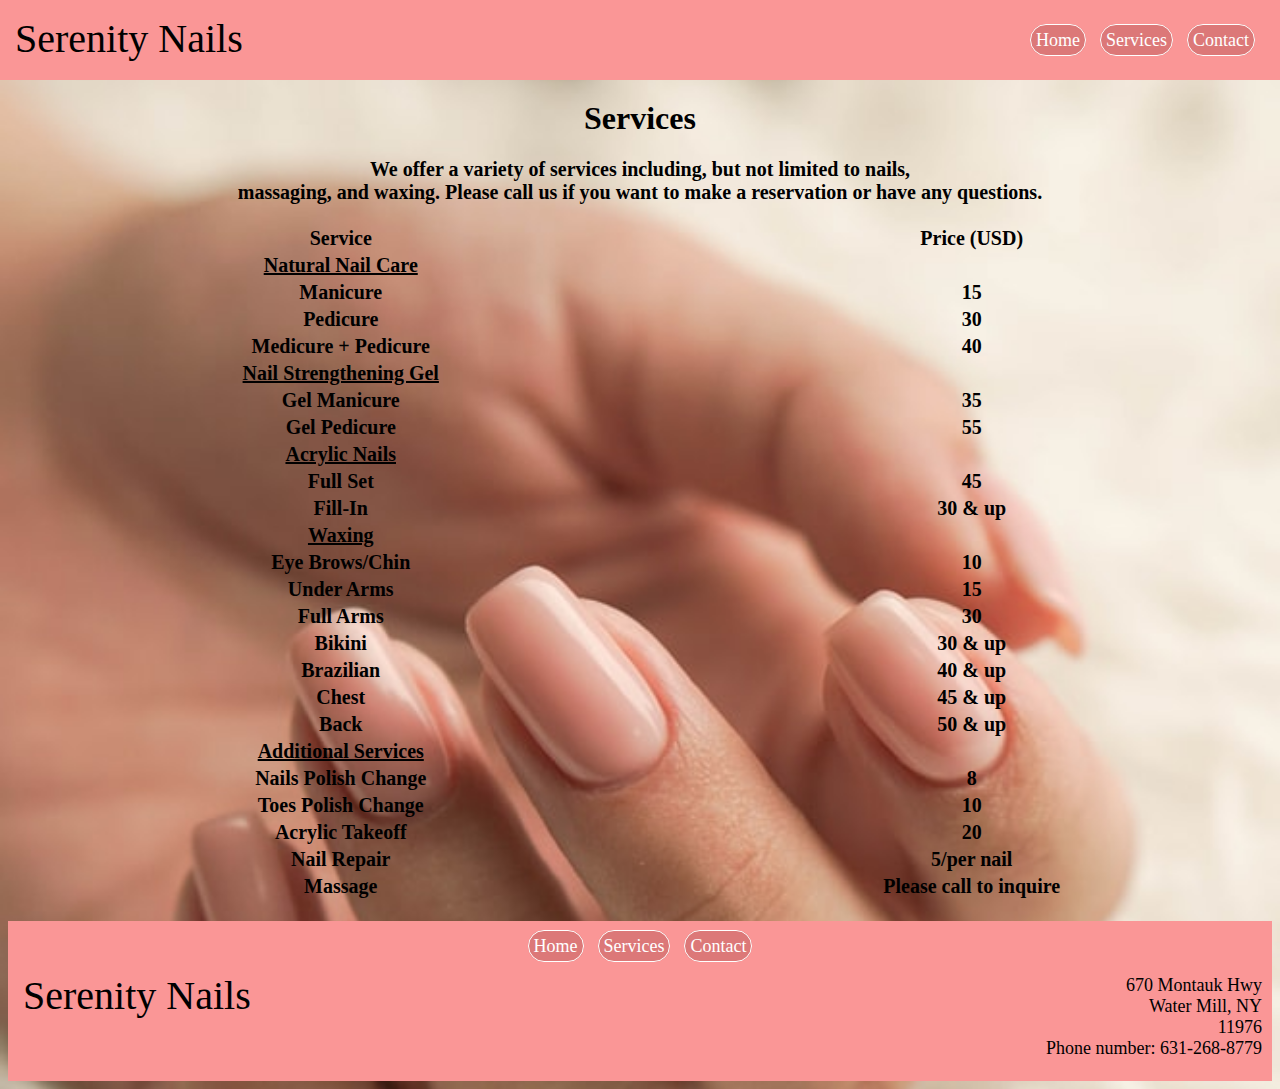
==== services.html @ 1d14ba49 "initial upload" ====
<!DOCTYPE HTML>

<html>
<head>
	<title>Services - Serenity Nails</title>
	<link rel='stylesheet' href='NailsCSS.css'>
	<style type="text/css">
		body{background-image: url("services.jpg"); background-size: cover; background-position: center;}
	</style>
</head>
<body>
<div class='header'>
	<a href='index.html' class='logo'>Serenity Nails</a>
	<div class='headerlinks'>
		<a class='home' href='index.html'>Home</a>
		<a class='services' href='services.html'>Services</a>
		<a class='contact' href='contact.html'>Contact</a>
	</div>
</div>
<h1 style="margin-top: 100px;">Services</h1>
<h3>We offer a variety of services including, but not limited to nails,<br/> massaging, and waxing. Please call us if you want to make a reservation or have any questions.</h2>
<p>
<table>
	<tr>
		<th>Service</th>
		<th>Price (USD)</th>
	</tr>
	<th class="tableheader">Natural Nail Care</th>
	<tr>
		<th>Manicure</th>
		<th>15</th>
	</tr>
	<tr>
		<th>Pedicure</th>
		<th>30</th>
	</tr>
	<tr>
		<th>Medicure + Pedicure</th>
		<th>40</th>
	</tr>
	<th class="tableheader">Nail Strengthening Gel</th>
	<tr>
		<th>Gel Manicure</th>
		<th>35</th>
	</tr>
	<tr>
		<th>Gel Pedicure</th>
		<th>55</th>
	</tr>
	<th class="tableheader">Acrylic Nails</th>
	<tr>
		<th>Full Set</th>
		<th>45</th>
	</tr>
	<tr>
		<th>Fill-In</th>
		<th>30 & up</th>
	</tr>
	<th class="tableheader">Waxing</th>
	<tr>
		<th>Eye Brows/Chin</th>
		<th>10</th>
	</tr>
	<tr>
		<th>Under Arms</th>
		<th>15</th>
	</tr>
	<tr>
		<th>Full Arms</th>
		<th>30</th>
	</tr>
	<tr>
		<th>Bikini</th>
		<th>30 & up</th>
	</tr>
	<tr>
		<th>Brazilian</th>
		<th>40 & up</th>
	</tr>
	<tr>
		<th>Chest</th>
		<th>45 & up</th>
	</tr>
	<tr>
		<th>Back</th>
		<th>50 & up</th>
	</tr>
	<th class="tableheader">Additional Services</th>
	<tr>
		<th>Nails Polish Change</th>
		<th>8</th>
	</tr>
	<tr>
		<th>Toes Polish Change</th>
		<th>10</th>
	</tr>
	<tr>
		<th>Acrylic Takeoff</th>
		<th>20</th>
	</tr>
	<tr>
		<th>Nail Repair</th>
		<th>5/per nail</th>
	</tr>
	<tr>
		<th>Massage</th>
		<th>Please call to inquire</th>
	</tr>
</table>

<div class='footer'>
	<div class='footerlinks'>
		<a class='home' href='index.html'>Home</a>
		<a class='services' href='services.html'>Services</a>
		<a class='contact' href='contact.html'>Contact</a>
	</div>
	<a href='index.html' class='logo'>Serenity Nails</a>
	<div class='footerinfo'>
		<p style='text-align:right; margin-right: 10px;'>670 Montauk Hwy<br/>Water Mill, NY<br/>11976<br/>Phone number: 631-268-8779</p>
	</div>
</div>

</body>
</html>
---- NailsCSS.css ----
.header {
     width: 100%;
     position: fixed;
     background-color:rgb(250, 150, 150);
     height: 80px;
     top: 0;
     left: 0;
}

.headerlinks {
     text-align: right;
     margin-right: 20px;
     margin-top: 30px;
}

.home, .services, .contact {
     margin: 5px 5px 5px 5px;
     background-color: rgb(220, 120, 120);
     border: 1px solid rgb(255,255,255);
     font-size: 18px;
     color:rgb(255, 255, 255);
     text-decoration: none;
}

a {
     border-radius: 25px;
     padding: 5px
}

a:hover {
     background-color: rgb(200, 100, 100);
     color: rgb(255, 255, 255);
}

a.logo {
     font-size: 40px;
     font-family: 'Brush Script MT', 'Lucida Handwriting', cursive;
     margin-left: 10px;
     margin-top: 10px;
     position: absolute;
     color:rgb(0, 0, 0);
     text-decoration: none;
}


.footer {
     width: 100%;
     position: relative;
     background-color:rgb(250, 150, 150);
     height: 160px;
     bottom: 0;
}

.footerlinks {
     text-align: center;
     margin-right: auto;
     margin-left: auto;
     padding-top: 15px;
}

.imgpic {
     text-align: center;
}

p {
     font-size: 18px;
}

h1{
     font-size: 32px;
}

h2{
     font-size: 26px;
}

h3 {
     font-size: 20px;
}

p, h1, h2, h3 {
     text-align: center;
}

table {
     width: 100%;
     font-size: 20px;
     margin-bottom: 20px;
}

.tableheader {
     text-align: center;
     text-decoration: underline;
}
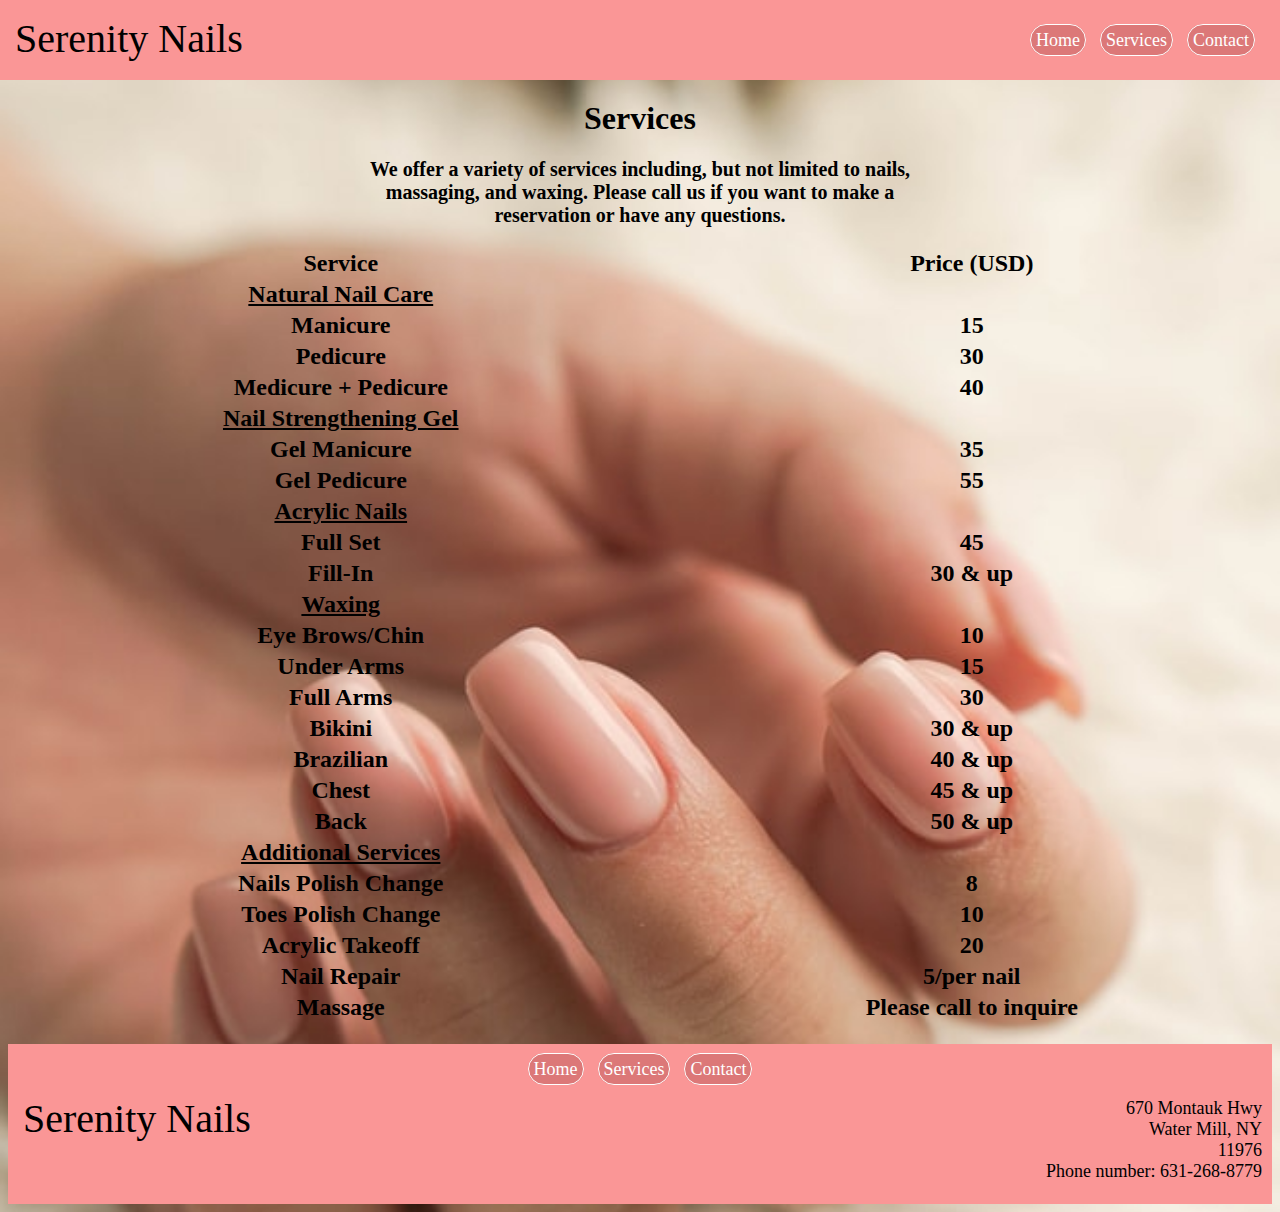
==== commit 8120dcc7: "v2" ====
--- a/services.html
+++ b/services.html
@@ -18,7 +18,7 @@
 	</div>
 </div>
 <h1 style="margin-top: 100px;">Services</h1>
-<h3>We offer a variety of services including, but not limited to nails,<br/> massaging, and waxing. Please call us if you want to make a reservation or have any questions.</h2>
+<h3>We offer a variety of services including, but not limited to nails,<br/> massaging, and waxing. Please call us if you want to make a<br/> reservation or have any questions.</h2>
 <p>
 <table>
 	<tr>
--- a/NailsCSS.css
+++ b/NailsCSS.css
@@ -84,7 +84,7 @@
 
 table {
      width: 100%;
-     font-size: 20px;
+     font-size: 24px;
      margin-bottom: 20px;
 }
 
